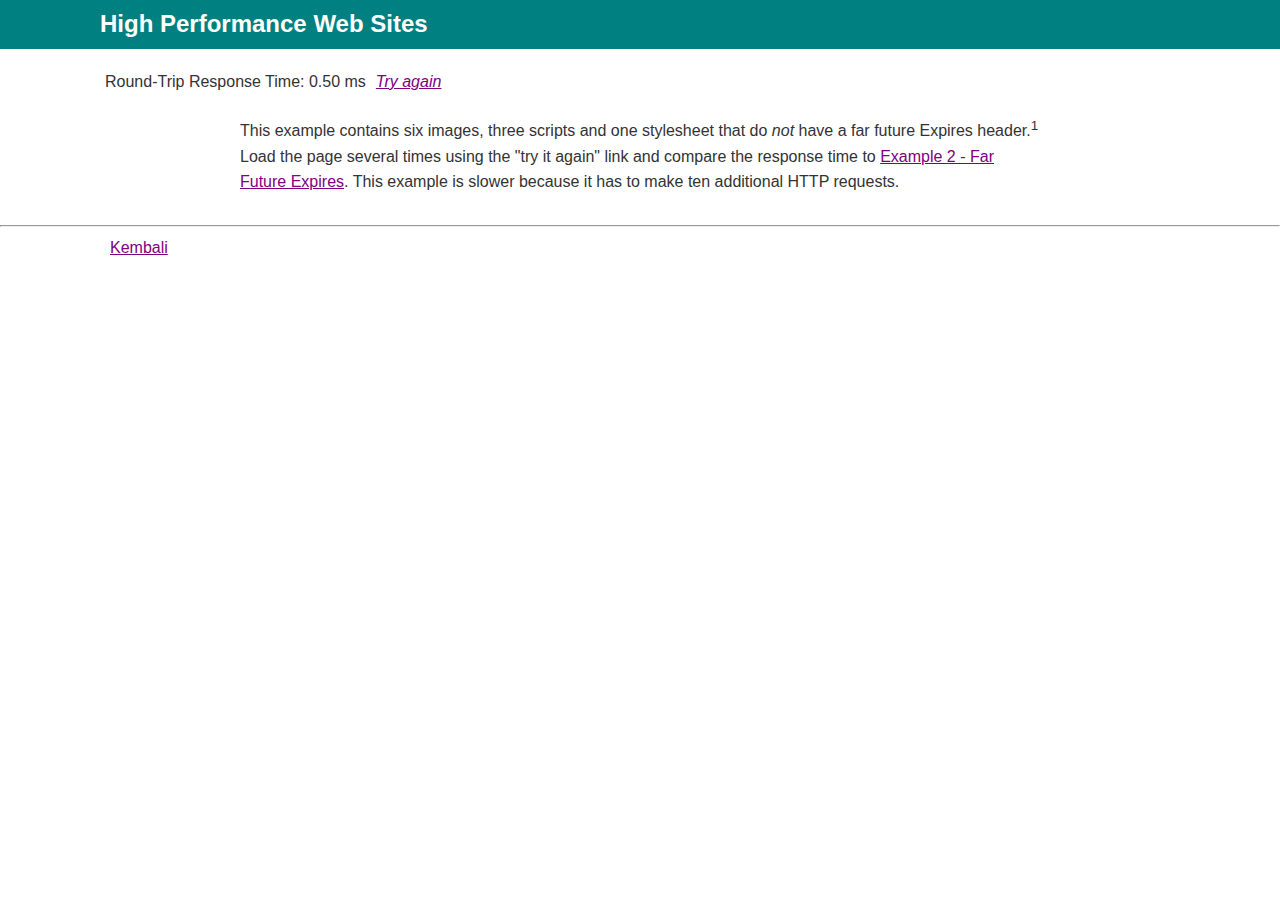
==== cache_kontrol_header/index.html @ 9c2640c5 "Add files via upload" ====
<!DOCTYPE html>
<html lang="en">
<head>
    <meta charset="UTF-8">
    <meta name="viewport" content="width=device-width, initial-scale=1.0">
    <title>Example 1 - No Expires</title>
    <link rel="stylesheet" href="styles.css">
    <script>
        // Mengukur waktu awal permintaan
        var startTime = performance.now();

        window.onload = function() {
            // Mengukur waktu akhir ketika halaman selesai memuat
            var endTime = performance.now();
            var roundTripTime = endTime - startTime;

            // Tampilkan round-trip time di halaman
            document.getElementById('time').innerText = "Round-Trip Response Time: " + roundTripTime.toFixed(2) + " ms";
        }
    </script>
</head>
<body>
    <div class="navbar">
        <h1>High Performance Web Sites</h1>
    </div>
    <div class="container">
        <div id="time" style="margin-top: 20px; font-size: 16px;"></div>
        <a class="a" href=""><i>Try again</i></a>
    </div>
    <div class="cont">
        <p>
            This example contains six images, three scripts and one stylesheet that do <em>not</em> have a far future Expires header.<sup>1</sup> 
            Load the page several times using the "try it again" link and compare the response time to 
            <a href="#">Example 2 - Far Future Expires</a>. This example is slower because it has to make ten additional HTTP requests.
        </p>
        <p class="footnote">
    </div>
    <hr>
    <a style="margin-left: 110px;" href="../index.html">Kembali</a>
</body>
</html>
---- cache_kontrol_header/styles.css ----
body {
    font-family: Arial, sans-serif;
    line-height: 1.6;
    margin: 0;
    padding: 0px;
    color: #333;
}

.cont {
    max-width: 800px;
    margin: 0 auto;
}

.container {
    display: flex;
    align-items: center;
    gap: 10px; /* Jarak antara div time dan link */
    margin-bottom: 10px;
    margin-left: 105px;
}

#time {
    margin: 0; /* Menghilangkan margin default */
    font-size: 16px;
}

.container a {
    margin-top: 20px;
    font-size: 16px;
}


h2 {
    font-size: 24px;
    margin-bottom: 10px;
}

.response-time {
    margin-top: 10px;
    font-size: 16px;
}

.response-time a {
    font-size: 14px;
    color: purple;
    margin-left: 5px;
    text-decoration: underline;
}

.navbar {
    background-color: #008080;
    color: white;
    padding: 10px 20px;
    display: flex;
    justify-content: space-between;
    align-items: center;
    height: 29px;
}

.navbar h1 {
    margin: 0;
    font-size: 24px;
    padding-left: 80px;
}

p {
    margin-top: 20px;
    font-size: 16px;
}

.footnote {
    font-size: 12px;
    color: #555;
    margin-top: 30px;
}

a {
    color: purple;
    text-decoration: underline;
}

a:hover {
    text-decoration: none;
}

em {
    font-style: italic;
}
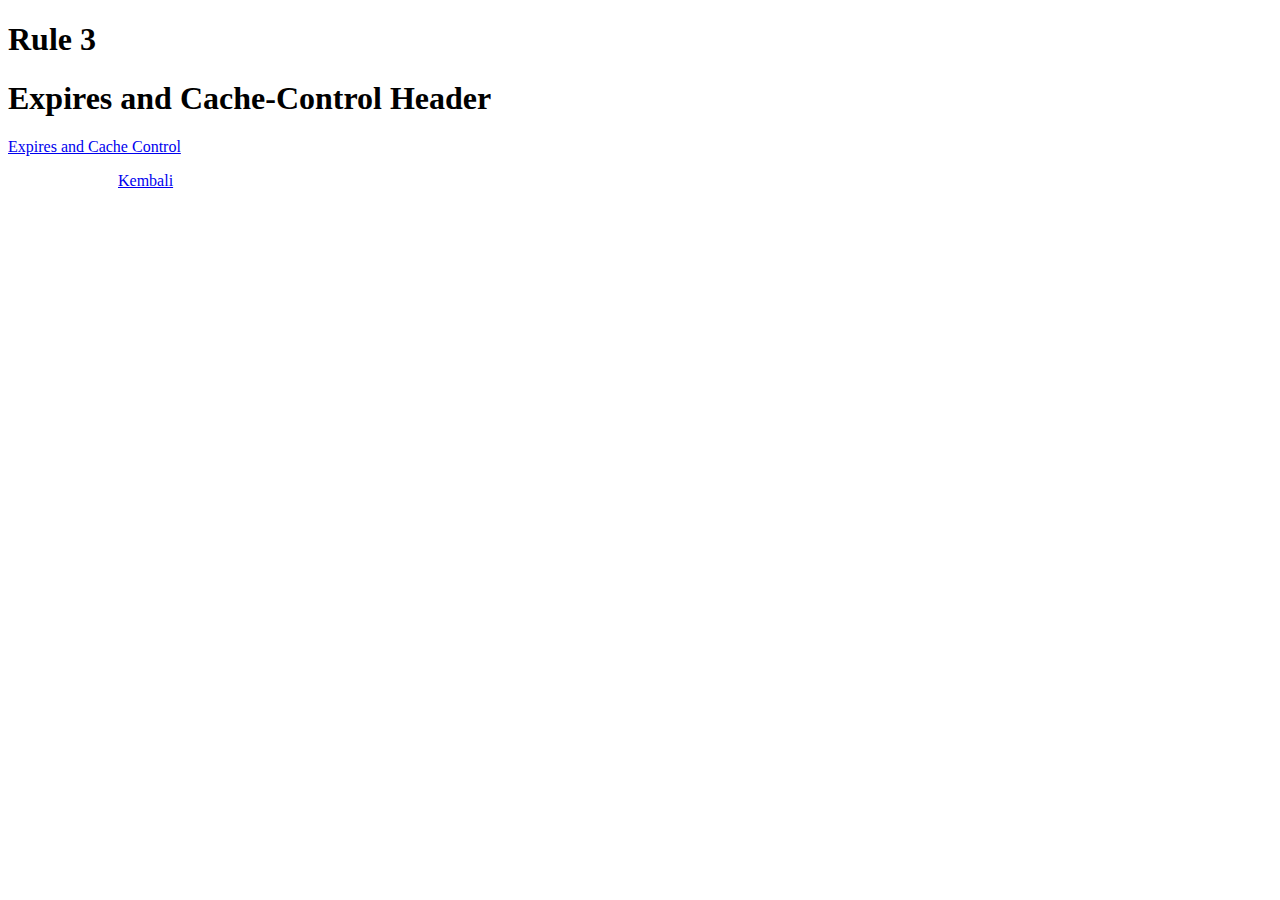
==== commit 2a98dae1: "Add files via upload" ====
--- a/cache_kontrol_header/index.html
+++ b/cache_kontrol_header/index.html
@@ -3,39 +3,19 @@
 <head>
     <meta charset="UTF-8">
     <meta name="viewport" content="width=device-width, initial-scale=1.0">
-    <title>Example 1 - No Expires</title>
-    <link rel="stylesheet" href="styles.css">
-    <script>
-        // Mengukur waktu awal permintaan
-        var startTime = performance.now();
-
-        window.onload = function() {
-            // Mengukur waktu akhir ketika halaman selesai memuat
-            var endTime = performance.now();
-            var roundTripTime = endTime - startTime;
-
-            // Tampilkan round-trip time di halaman
-            document.getElementById('time').innerText = "Round-Trip Response Time: " + roundTripTime.toFixed(2) + " ms";
-        }
-    </script>
+    <title>Tugas Rekayasa Web Lanjut</title>
+    <link rel="stylesheet" href="style.css">
 </head>
 <body>
     <div class="navbar">
-        <h1>High Performance Web Sites</h1>
+        <h1>Rule 3</h1>
     </div>
     <div class="container">
-        <div id="time" style="margin-top: 20px; font-size: 16px;"></div>
-        <a class="a" href=""><i>Try again</i></a>
+		<h1>Expires and Cache-Control Header</h1>
+		
+		<li><a href="Comp_Expiredand.html">Expires and Cache Control</a></li>
     </div>
-    <div class="cont">
-        <p>
-            This example contains six images, three scripts and one stylesheet that do <em>not</em> have a far future Expires header.<sup>1</sup> 
-            Load the page several times using the "try it again" link and compare the response time to 
-            <a href="#">Example 2 - Far Future Expires</a>. This example is slower because it has to make ten additional HTTP requests.
-        </p>
-        <p class="footnote">
-    </div>
-    <hr>
-    <a style="margin-left: 110px;" href="../index.html">Kembali</a>
-</body>
+	<p>
+        <a style="margin-left: 110px;" href="../index.html">Kembali</a>
+    </body>
 </html>
